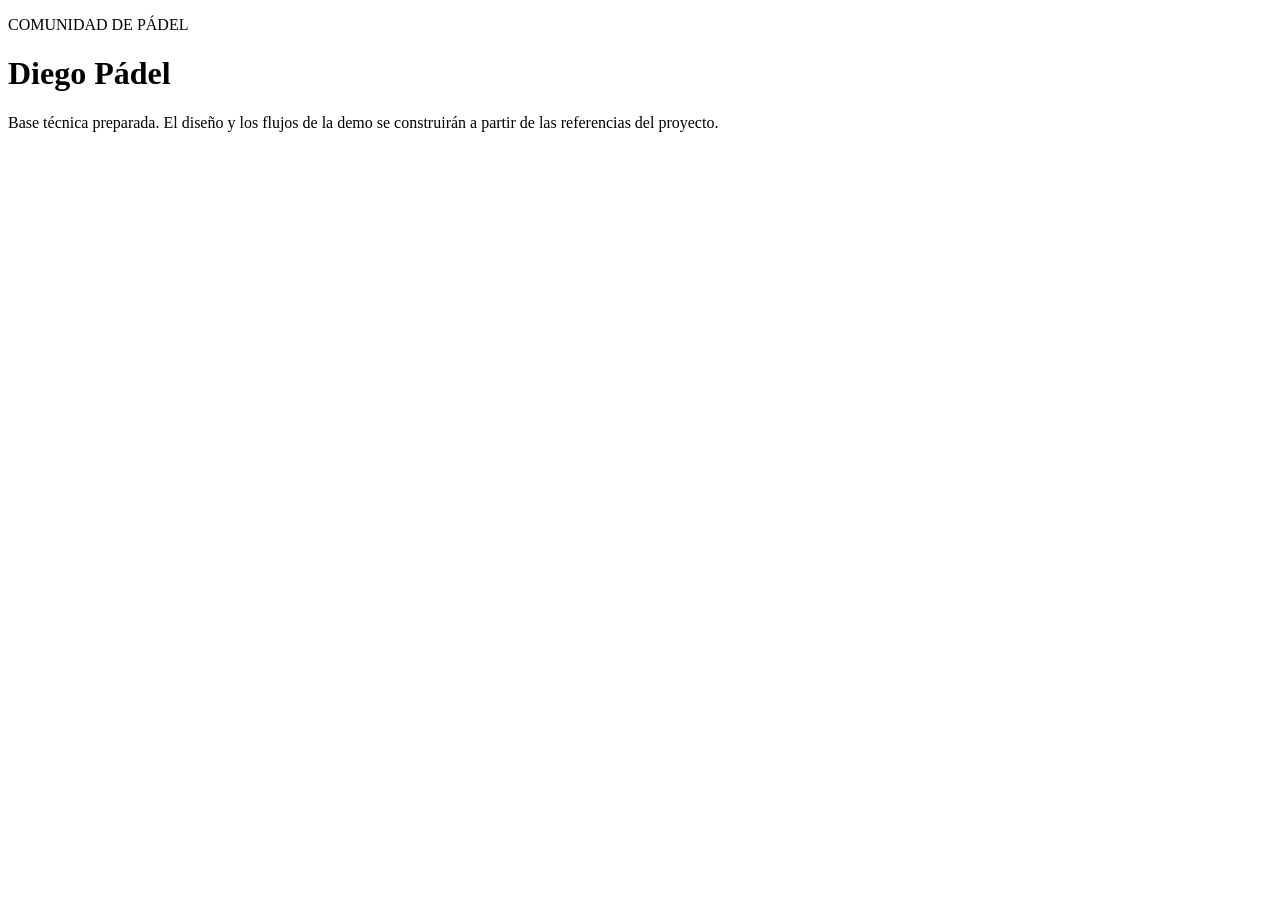
==== main/index.html @ b1fce046 "preview: actualizar main desde aa75a12" ====
<!doctype html>
<html lang="es">
  <head>
    <meta charset="UTF-8" />
    <meta name="viewport" content="width=device-width, initial-scale=1.0" />
    <meta name="robots" content="noindex,nofollow,noarchive" />
    <title>Diego Pádel · Demo</title>
    <script type="module" crossorigin src="/diego-padel-previews/main/assets/index-Dcz1mndE.js"></script>
    <link rel="stylesheet" crossorigin href="/diego-padel-previews/main/assets/index-C0qO4jyJ.css">
  </head>
  <body>
    <main id="app">
      <p class="eyebrow">COMUNIDAD DE PÁDEL</p>
      <h1>Diego Pádel</h1>
      <p>Base técnica preparada. El diseño y los flujos de la demo se construirán a partir de las referencias del proyecto.</p>
    </main>
  </body>
</html>
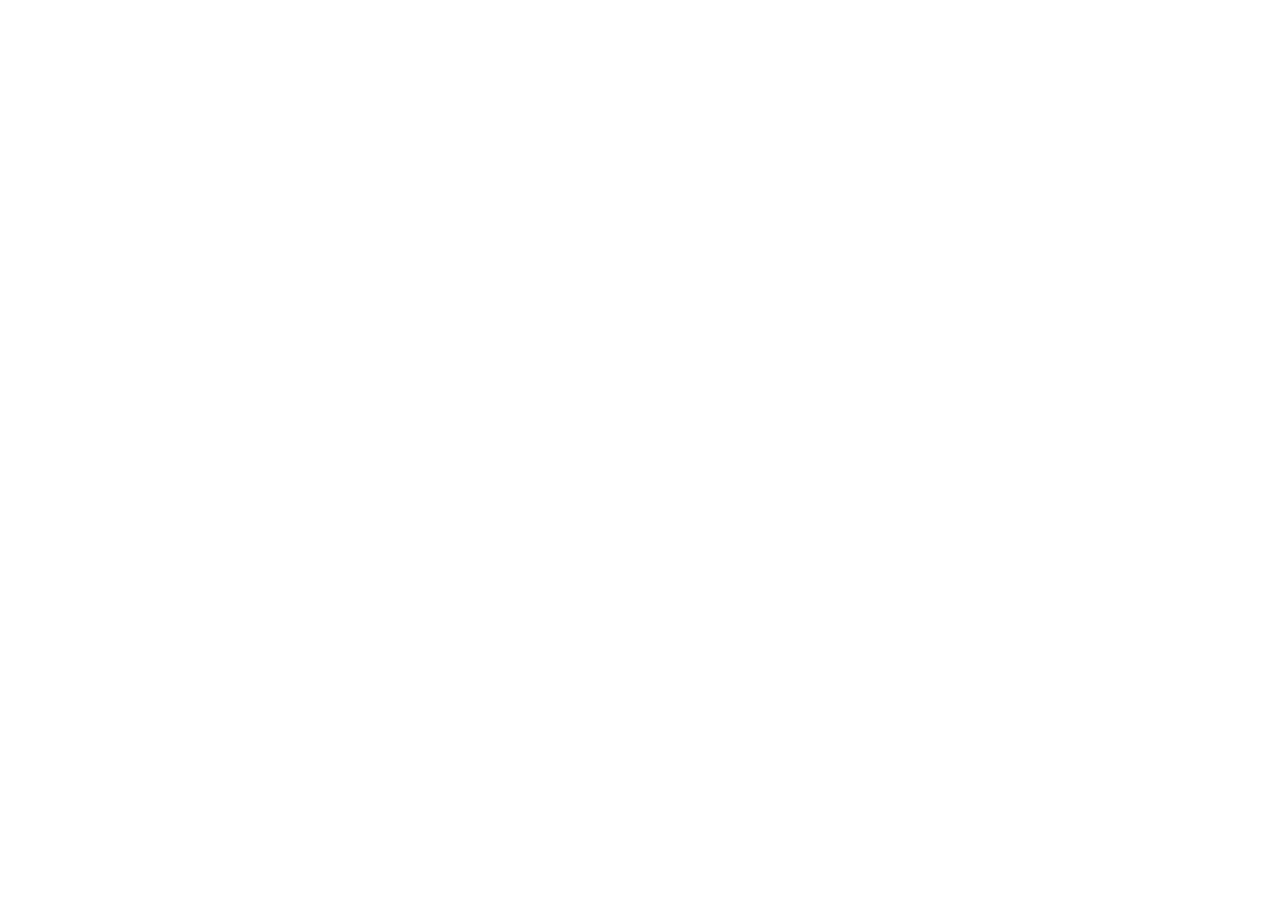
==== commit 6e85ce10: "preview: actualizar main desde 5d4b4f3" ====
--- a/main/index.html
+++ b/main/index.html
@@ -4,15 +4,13 @@
     <meta charset="UTF-8" />
     <meta name="viewport" content="width=device-width, initial-scale=1.0" />
     <meta name="robots" content="noindex,nofollow,noarchive" />
-    <title>Diego Pádel · Demo</title>
-    <script type="module" crossorigin src="/diego-padel-previews/main/assets/index-Dcz1mndE.js"></script>
-    <link rel="stylesheet" crossorigin href="/diego-padel-previews/main/assets/index-C0qO4jyJ.css">
+    <meta name="theme-color" content="#003f31" />
+    <meta name="description" content="Demo navegable de Monte de la Villa Pádel League" />
+    <title>Monte de la Villa Pádel League</title>
+    <script type="module" crossorigin src="/diego-padel-previews/main/assets/index-CspyvvHE.js"></script>
+    <link rel="stylesheet" crossorigin href="/diego-padel-previews/main/assets/index-KKFAuL4o.css">
   </head>
   <body>
-    <main id="app">
-      <p class="eyebrow">COMUNIDAD DE PÁDEL</p>
-      <h1>Diego Pádel</h1>
-      <p>Base técnica preparada. El diseño y los flujos de la demo se construirán a partir de las referencias del proyecto.</p>
-    </main>
+    <div id="app"></div>
   </body>
 </html>
